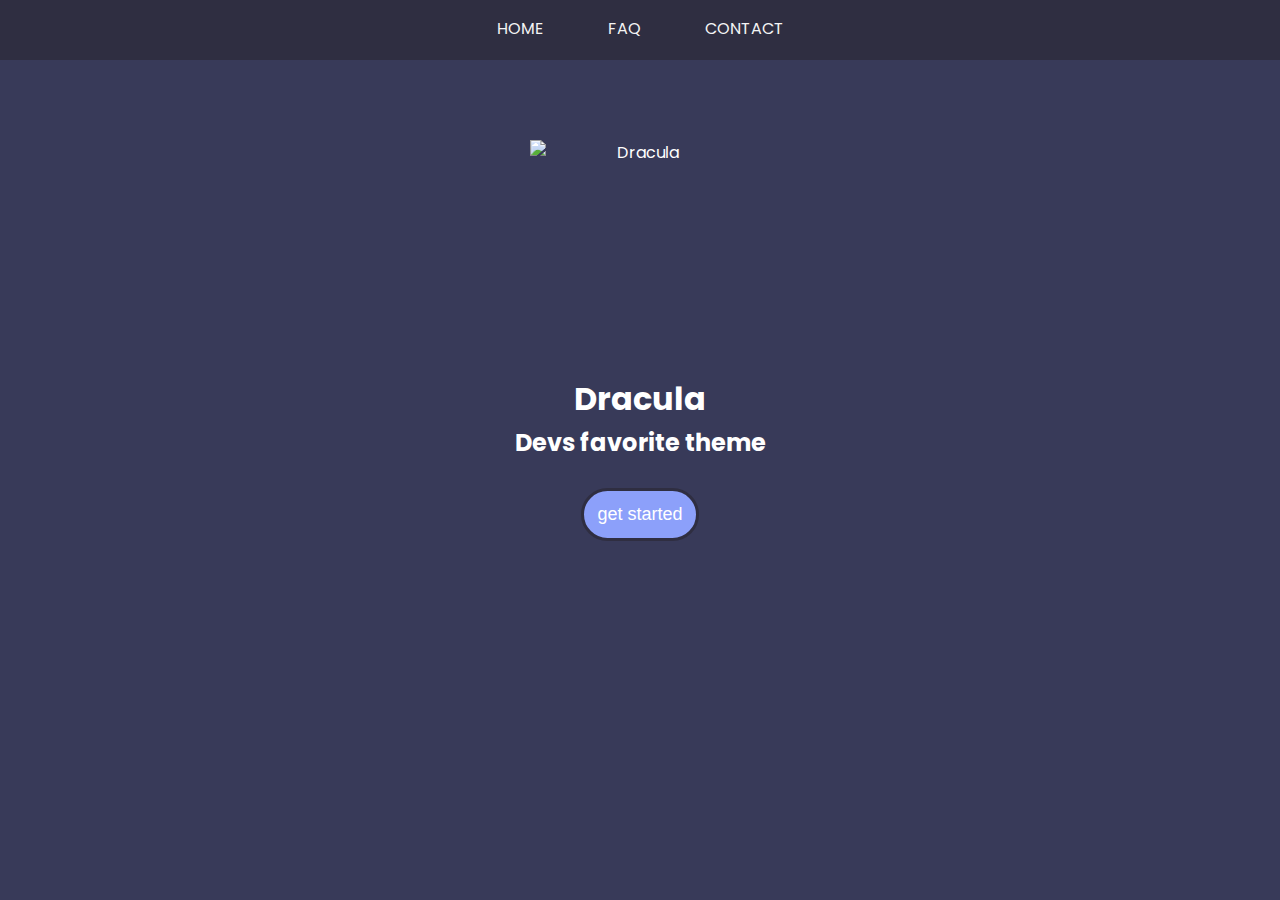
==== index.html @ f1ca0b78 "hotfix githubpages 3.0" ====
<!DOCTYPE html>
<html lang="en">

<head>
    <meta charset="UTF-8">
    <!-- <meta http-equiv="X-UA-Compatible" content="IE=edge"> -->
    <meta name="viewport" content="width=device-width, initial-scale=1.0">
    <link rel="icon" type="image/x-icon" href="https://draculatheme.com/static/img/pro/favicon.ico">
    <link rel="stylesheet" href="style.css">
    <title>Dracula — Be more productive</title>
</head>

<body>
    <div class="container">
        <nav class="navbar">
            <ul>
                <li><a href="index.html">Home</a></li>
                <li><a href="faq.html">FAQ</a></li>
                <li><a href="contact.html">Contact</a></li>
            </ul>
        </nav>

        <header class="header">
            <img class="floating" src="https://draculatheme.com/static/icons/used/pack-1/045-dracula.svg" width="220"
                height="220" alt="Dracula">
            <h1 class="title">Dracula</h1>
            <h2 class="subtitle">Devs favorite theme</h2>
            <button>get started</button>
        </header>
        <img src="https://draculatheme.com/static/img/pro/vscode/1.png" width="1000" alt="">
    </div>

</html>
---- style.css ----
@import url('https://fonts.googleapis.com/css2?family=Poppins:wght@400;700&display=swap');

* {
  margin: 0;
  padding: 0;
  box-sizing: border-box;
}


body {
  background: #383A59;
  margin: 0;
  font-family: 'Poppins';
  color: #fff;
  height: 100vh;
  line-height: 1.6;
  /* overflow: hidden; */
}

.container {
  width: 100%;
  height: 100%;
  /*Propriedades do Scroll */
  /* overflow-y: scroll; 
    scroll-behavior: smooth;
    scroll-snap-type: y mandatory; */
}

.navbar {
  position: fixed;
  top: 0;
  z-index: 1;
  display: flex;
  width: 100%;
  height: 60px;
  background: #2F2E41;
}

.navbar ul {
  display: flex;
  list-style: none;
  width: 100%;
  justify-content: center;
}

.navbar ul li {
  margin: 0 1rem;
  padding: 1rem;
}

.navbar ul li a {
  text-decoration: none;
  text-transform: uppercase;
  color: #f4f4f4;
}

.navbar ul li a:hover {
  color: #FF79C6;
}

.header {
  padding: 140px 0 0;
  margin: 0 auto;
  justify-content: center;
  text-align: center;
  flex-basis: 100%;
  max-width: 100%;
}

img {
  margin: auto;
  display: block;
}

.floating {
  animation-name: floating;
  animation-duration: 2.3s;
  animation-iteration-count: infinite;
  animation-timing-function: ease-in-out;
}

@keyframes floating {
  0% {
    transform: translate(0, 0px);
  }

  50% {
    transform: translate(0, 15px);
  }

  100% {
    transform: translate(0, -0px);
  }
}


h1{
  padding-top: 1%;
}
h2{
  padding-bottom: 2%;
}
button {
  color: white;
  font-weight: 500;
  font-size: 18px;
  border-radius: 50px;
  border: 3px solid #2F2E41;
  transition: all 0.3s;
  padding: 13px;
  margin-bottom: 15px;
  outline: 0;
  box-sizing: border-box;
  background: #8CA0FA;
  cursor: pointer;
}


/* Login */
.titulo{
  margin-top: 5%;
  text-align: center;
}

form {
  max-width: 360px;
  margin: 50px auto;
  /* margin: auto; */
  display: block;
}

input {
  color: white;
  font-family: Helvetica Neue, Arial, sans-serif;
  font-weight: 500;
  font-size: 18px;
  border-radius: 50px;
  background: transparent;
  border: 3px solid #8CA0FA;
  transition: all 0.3s;
  padding: 13px;
  margin-bottom: 15px;
  width: 100%;
  outline: 0;
  box-sizing: border-box;
}

input[type="submit"] {
  background: #8CA0FA;
  cursor: pointer;
}

::placeholder {
  color: #8CA0FA;
}

textarea {
  color: white;
  font-family: Helvetica Neue, Arial, sans-serif;
  font-weight: 500;
  font-size: 18px;
  border-radius: 50px;
  background: transparent;
  border: 3px solid #8CA0FA;
  transition: all 0.3s;
  padding: 13px;
  margin-bottom: 15px;
  width: 100%;
  outline: 0;
  box-sizing: border-box;

}


/*faq */

.faq-content {
  margin: 0 auto;
  width: fit-content;
}

.faq-question {
  padding: 20px 0;
  border-bottom: 1px solid #ccc;
}

.panel {
  display: none;
}

.panel-title {
  font-size: 24px;
  width: 100%;
  position: relative;
  margin: 0;
  padding: 10px 10px 0 48px;
  display: block;
  cursor: pointer;
  color: #FF79C6;
}

.panel-content {
  font-size: 20px;
  padding: 0px 14px;
  margin: 0 40px;
  height: 0;
  overflow: hidden;
  z-index: -1;
  position: relative;
  opacity: 0;
  -webkit-transition: 0.4s ease;
  -moz-transition: 0.4s ease;
  -o-transition: 0.4s ease;
  transition: 0.4s ease;
}

.panel:checked~.panel-content {
  height: auto;
  opacity: 1;
  padding: 14px;
}

.plus {
  position: absolute;
  margin-left: 20px;
  margin-top: 4px;
  z-index: 5;
  font-size: 42px;
  line-height: 100%;
  -webkit-user-select: none;
  -moz-user-select: none;
  -ms-user-select: none;
  -o-user-select: none;
  user-select: none;
  -webkit-transition: 0.2s ease;
  -moz-transition: 0.2s ease;
  -o-transition: 0.2s ease;
  transition: 0.2s ease;
  color: #8CA0FA;
}

.panel:checked~.plus {
  -webkit-transform: rotate(45deg);
  -moz-transform: rotate(45deg);
  -o-transform: rotate(45deg);
  transform: rotate(45deg);
}


/*========= MEDIA QUERIES =========*/
@media only screen and (max-width: 480px) {
  img {
    width: 100%;
  }
}

/* @media screen and (max-width: 480px) {
  .section{
    max-width: min-content;
  }
} */
@media screen and (max-width: 768px) {
  .container {
     padding-top: 15%;
   }
 }

@media screen and (max-width: 1024px) {
  .container{
    padding-top: 10%;
  }
}

@media (min-width: 1200px) {
  .container {
    margin-left: auto;
    margin-right: auto;
  }
}
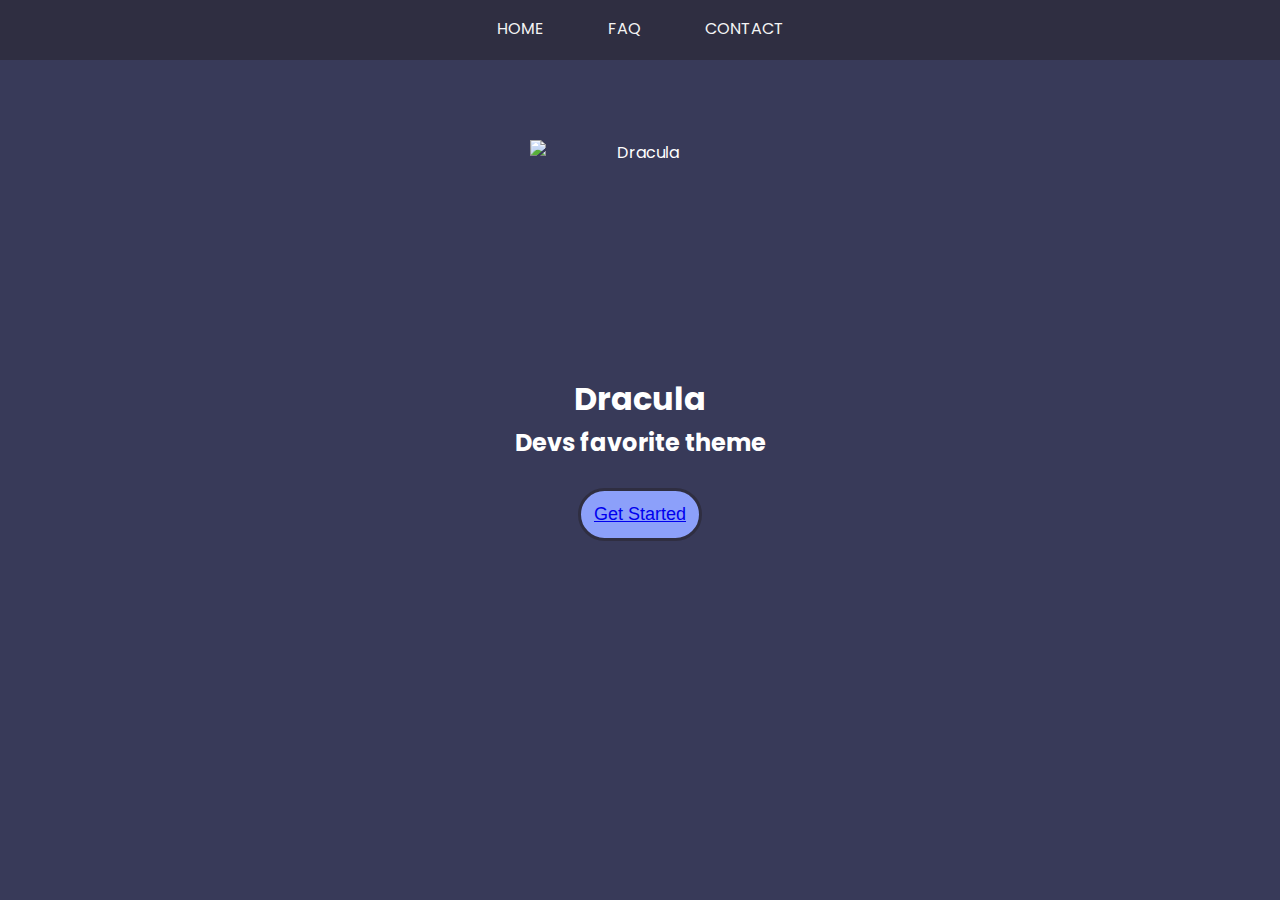
==== commit 7f59110f: "correcao botao inicial" ====
--- a/index.html
+++ b/index.html
@@ -14,9 +14,9 @@
     <div class="container">
         <nav class="navbar">
             <ul>
-                <li><a href="index.html">Home</a></li>
-                <li><a href="faq.html">FAQ</a></li>
-                <li><a href="contact.html">Contact</a></li>
+                <li><a href="https://daniellerodrigues.github.io/prjwebgenbr/index.html">Home</a></li>
+                <li><a href="https://daniellerodrigues.github.io/prjwebgenbr/faq.html">FAQ</a></li>
+                <li><a href="https://daniellerodrigues.github.io/prjwebgenbr/contact.html">Contact</a></li>
             </ul>
         </nav>
 
@@ -25,7 +25,7 @@
                 height="220" alt="Dracula">
             <h1 class="title">Dracula</h1>
             <h2 class="subtitle">Devs favorite theme</h2>
-            <button>get started</button>
+            <button><a href="https://draculatheme.com/shop">Get Started</a></button>
         </header>
         <img src="https://draculatheme.com/static/img/pro/vscode/1.png" width="1000" alt="">
     </div>
--- a/style.css
+++ b/style.css
@@ -4,6 +4,9 @@
   margin: 0;
   padding: 0;
   box-sizing: border-box;
+  -webkit-user-select: none; /* Safari */
+  -ms-user-select: none; /* IE 10 and IE 11 */
+  user-select: none; /* Standard syntax */
 }
 
 
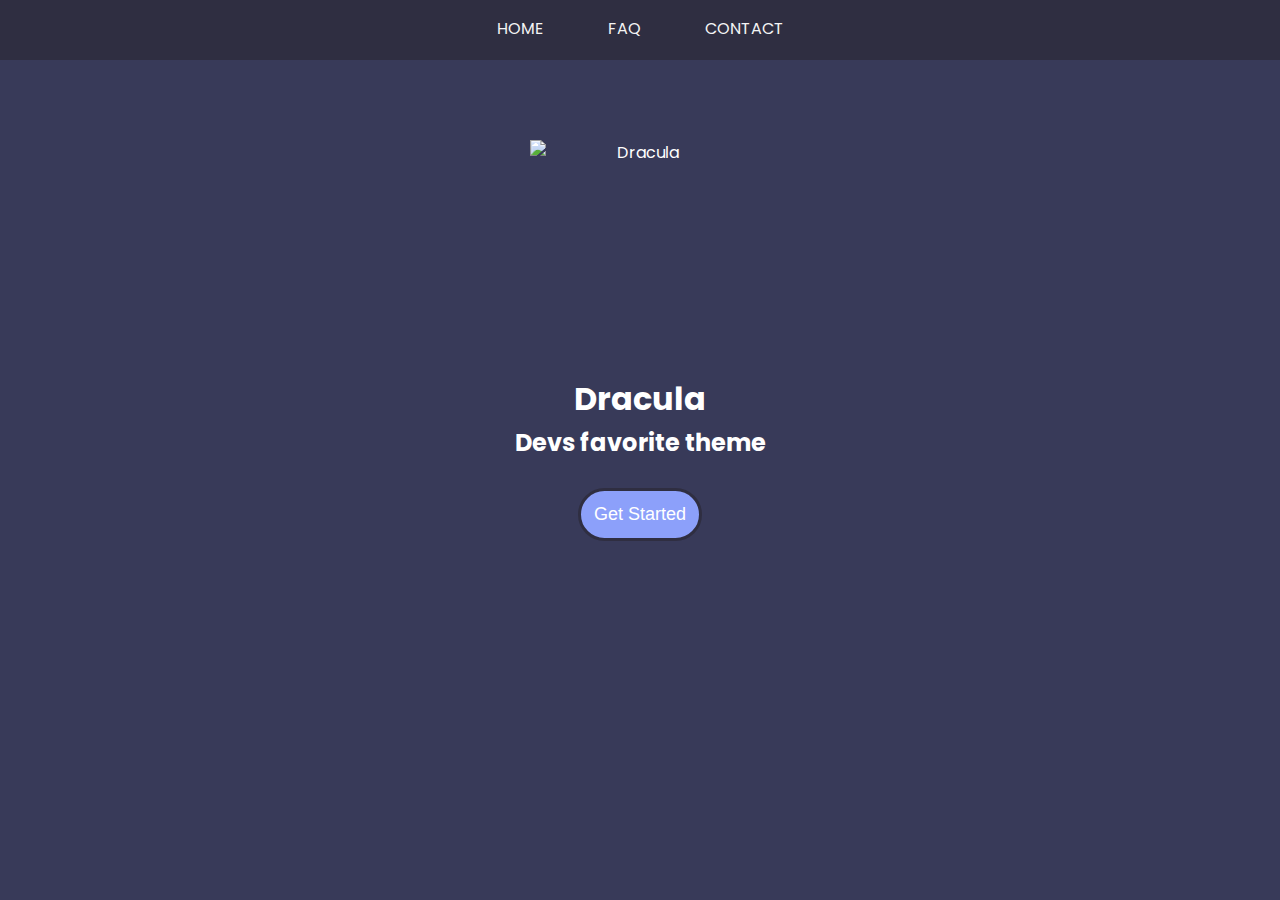
==== commit 4e8252ee: "correcoes botao home" ====
--- a/index.html
+++ b/index.html
@@ -25,7 +25,7 @@
                 height="220" alt="Dracula">
             <h1 class="title">Dracula</h1>
             <h2 class="subtitle">Devs favorite theme</h2>
-            <button><a href="https://draculatheme.com/shop">Get Started</a></button>
+            <button><a target="_blank href="https://draculatheme.com/pro">Get Started</a></button>
         </header>
         <img src="https://draculatheme.com/static/img/pro/vscode/1.png" width="1000" alt="">
     </div>
--- a/style.css
+++ b/style.css
@@ -7,6 +7,9 @@
   -webkit-user-select: none; /* Safari */
   -ms-user-select: none; /* IE 10 and IE 11 */
   user-select: none; /* Standard syntax */
+  text-decoration: none!important;
+  -webkit-box-shadow: none!important;
+  box-shadow: none!important;
 }
 
 
@@ -116,8 +119,17 @@
   box-sizing: border-box;
   background: #8CA0FA;
   cursor: pointer;
-}
-
+  text-decoration: none;
+}
+
+
+a:link {
+  color: white;
+}
+
+a:hover, :visited {
+  color:#FF79C6 ;
+}
 
 /* Login */
 .titulo{
